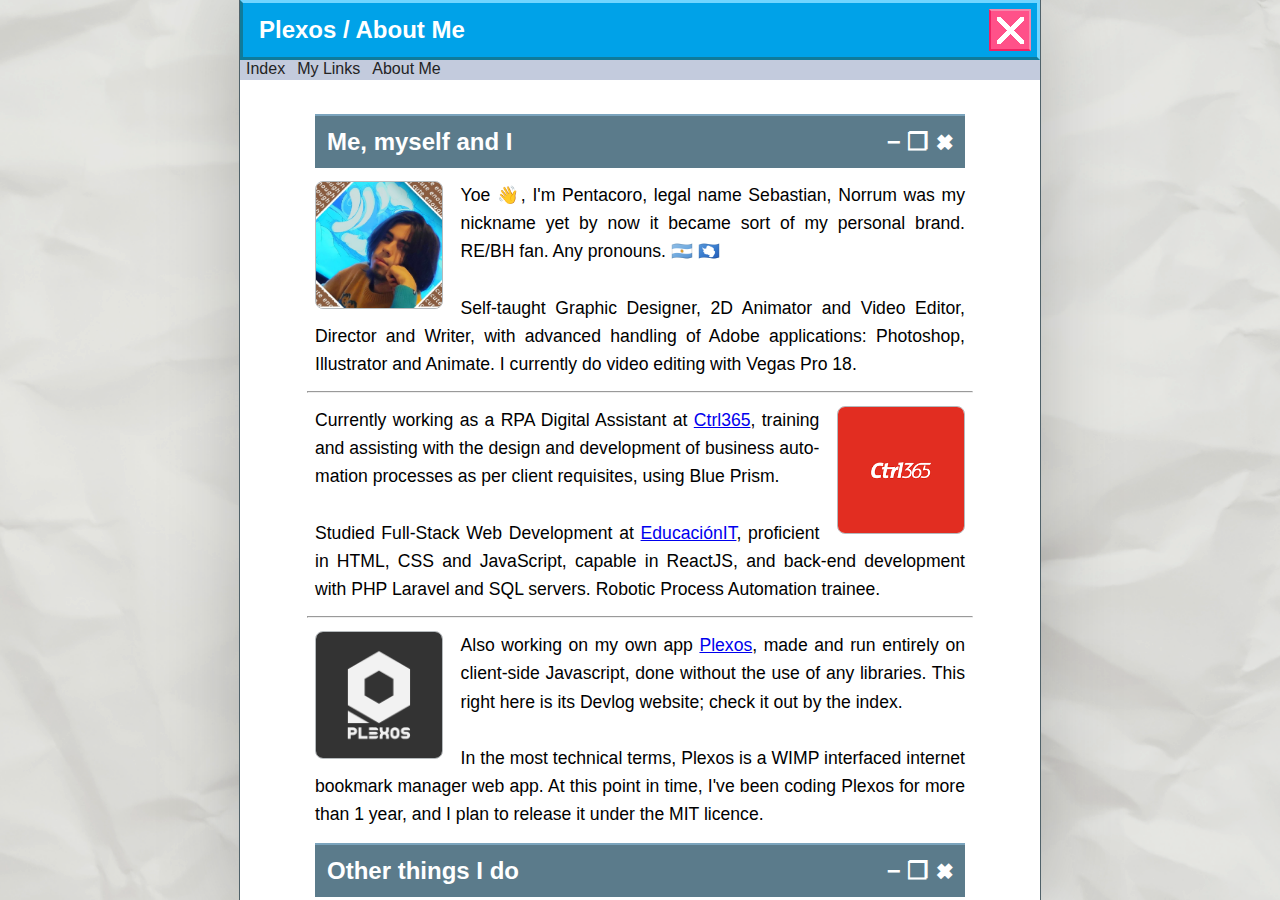
==== about.html @ 8edbabf7 "Initial blog state" ====
<!DOCTYPE html>
<html lang="en">
<head>
    <meta charset="UTF-8">
    <meta http-equiv="X-UA-Compatible" content="IE=edge">
    <meta name="viewport" content="width=device-width, initial-scale=1.0">

    <meta property="og:title" content="Plexos / About Me" />
    <meta property="og:type" content="website" />
    <meta property="og:url" content="https://plexos.neocities.org/about.html">
    <meta property="og:image" content="/assets/sebas.jpg"/>
    <meta property="og:description" content="Pentacoro's brief yet stylish autobiography. Selfie included.">
    <meta name="twitter:card" content="summary_large_image">
    <meta name="twitter:creator" content="@Pentacoro">

    <link rel="icon" type="image/png" href="/assets/norrum.png">
    <link rel="stylesheet" href="stylesEntries.css">
    <title>Plexos / About Me</title>
    <style>
        p {
            font-size: 1.1em;
        }
    </style>
</head>
<body>
    <div id="background"></div>

    <div id="container">
        <div id="column">
            <header>
                <div>
                    <h2>Plexos / About Me</h2><button onclick="alert('I see how it is')"></button>
                </div>
                <nav>
                    <a href="/">Index</a>
                    <a href="/links.html">My Links</a>
                    <a href="/about.html">About Me</a>
                </nav>
            </header>
            <main id="editorjs">
                <div>
                    <article>
                        <h2 style="border-top: #7ba4bd solid 2px; background-color: #5b7b8b; color:white; padding: .5em;">Me, myself and I <span style="float: right;">− ❐ 🞮</span></h2>

                        <p><img src="assets/sebas.jpg" style="margin-bottom: 10px; float: left; width: 128px; margin-right: 1em;" alt="">Yoe 👋, I'm Pentacoro, legal name Sebastian, Norrum was my nickname yet by now it became sort of my personal brand. RE/BH fan. Any pronouns. 🇦🇷 🇦🇶<br><br>Self-taught Graphic Designer, 2D Animator and Video Editor, Director and Writer, with advanced handling of Adobe applications: Photoshop, Illustrator and Animate. I currently do video editing with Vegas Pro 18.</p>

                        <hr>
                    
                        <p><img src="assets/ctrl365.png" style="margin-bottom: 10px; float: right; width: 128px; margin-left: 1em;" alt="">Currently working as a RPA Digital Assistant at <a href="https://ctrl365.com/">Ctrl365</a>, training and assisting with the design and development of business automation processes as per client requisites, using Blue Prism.<br><br>Studied Full-Stack Web Development at <a href="https://www.educacionit.com/">EducaciónIT</a>, proficient in HTML, CSS and JavaScript, capable in ReactJS, and back-end development with PHP Laravel and SQL servers. Robotic Process Automation trainee.</p>

                        <hr>

                        <p><img src="assets/Plexos_Logotype.png" style="margin-bottom: 10px; float: left; width: 128px; margin-right: 1em;" alt="">Also working on my own app <a href="https://pentacoro.github.io/">Plexos</a>, made and run entirely on client-side 
                        Javascript, done without the use of any libraries. This right here is its Devlog website; check it out by the index.<br><br>In the most technical terms, Plexos is a WIMP interfaced internet bookmark manager web app. At this point in time, I've been coding Plexos for more than 1 year, and I plan to release it under the MIT licence.</p>

                        <h2 style="border-top: #7ba4bd solid 2px; background-color: #5b7b8b; color:white; padding: .5em;">Other things I do<span style="float: right;">− ❐ 🞮</span></h2>

                        <p><img src="assets/norrum.jpg" style="margin-bottom: 10px; float: right; width: 128px; margin-left: 1em;" alt="">Most notably, I run my own personal brand "Norrum Plexus", which came to represent the totality of my internet presence as a network for all my work pieces and content; my <a href="http://plexos.neocities.org/entries/blog1.html#metaplexus">meta plexus</a>.<br><br>I run a <a href="https://www.youtube.com/c/NorrumPlexus">Youtube Channel</a> with the same name, though video production is too time consuming to keep up with everything I do through vlogs, so I mostly use it to upload short heavily edited game-related videos and montages.</p>

                        <figure>
                            <img src="https://i.gyazo.com/d46cfff326bdf60e606bf52e2f091a51.gif" height="383" style="object-fit: cover;object-position:50%30%;">
                            <figcaption>I was 16 when I made this animation in 2016<br></figcaption>
                        </figure>

                        <hr>
                    
                        <p><img src="assets/deviantart.png" style="margin-bottom: 10px; float: left; width: 128px; margin-right: 1em;" alt="">Sometimes I do digital art; almost all of it is up on my <a href="https://www.deviantart.com/norrum">DeviantArt</a>. It is strictly a hobby tho, I never took commissions and I don't think I ever will, so I'm sorry if you like my work <i>that</i> much lmao.<br><br>I mostly do pixelart, and for this I'd use either Aseprite or MS Paint, then the weird Photoshop piece. I don't have a tablet; everything is done through the power of my Logitech G502 and a very large mousepad.</p>
                    
                        <figure>
                            <img src="https://i.gyazo.com/dbd474972ebba1ecd0aa01bf05aa0f8b.png">
                            <figcaption>My pixelart chibiverse collection<br></figcaption>
                        </figure>

                        <hr>
                    
                        <p>
                            <span style="display: block;margin-bottom: 10px; float: right; width: 128px; margin-left: 1em; white-space: normal;">
                                <span class="playerAvatarAutoSizeInner" style="display: block;position: relative; width: 128px;height: 128px;white-space: normal;">
                                    <span class="profile_avatar_frame" style="display: block;white-space: normal;">
                                        <img src="https://cdn.cloudflare.steamstatic.com/steamcommunity/public/images/items/1442870/53e6b33ff221c4243c85397eb53ed4d33d940166.png" style="position: absolute;z-index: 2;width: 128px;height: 128px;transform: scale(110%);border: 0;">
                                    </span>
                                    <img src="https://avatars.cloudflare.steamstatic.com/49741505182e9433418ec3f5daa5454f02017528_full.jpg" style="position: absolute;z-index: 1;transform: scale(88%)">
                                </span>
                            </span>
                            Lastly, I love <a href="https://steamcommunity.com/id/NorrumPlexus/">videogames</a>. Resident Evil is the only thing I consider myself a "fan" of, though I also love games that allow me to build stuff, like Rollercoaster Tycoon, The Sims and Minecraft.<br><br>I'm very fond of the PC adventure game, specially with its resurgence through the indie scene, and games like Kentucky Route Zero, Firewatch and Oxenfree, as well as narrative experiences like Disco Elysium and Her Story.</p>
                    
                        <figure>
                            <img src="https://i.gyazo.com/68d956d542ffb410c13eceb2f7b75482.gif">
                            <figcaption>I be gaming<br></figcaption>
                        </figure>

                    <hr>

                    <span style="width:auto"> ▌◥▐<br> ▌◣▐<strong>  O R R U M</strong><br>P⠀ L⠀ E⠀ X⠀ U⠀ S<br></span>
                    
                    </article>
                </div>
            </main>
        </div>
    </div>
</body>
</html>
---- stylesEntries.css ----
* {
    margin: 0;
    box-sizing: border-box;
    font-family: Arial, Helvetica, sans-serif;
}

body {
    background-color: rgba(233, 233, 233, 0);
    min-width: 360px;
}

#background {
    background: rgb(233, 233, 233) url("/assets/fondo.png") no-repeat fixed center center / cover;
    width: 100%;
    height: 100%;
    filter: contrast(1.3) brightness(0.9);
    position: fixed;
    z-index: -1;
    
}
#container {
    width: 100%;
    display: flex;
    flex-direction: column;
    justify-content: center;
    align-items: center;
}
#column {
    background-color: white;
    width: 800px;
    height: 100%;
    display: grid;
    grid-template-rows: 80px auto;
    filter: drop-shadow(0px 0px 40px rgba(0, 0, 0, 0.200));
    outline: 1px solid #4f6169;
}

/*--------------------*//*--------------------*//*--------------------*/

header {
    position: sticky;
    top: 0px;
    color: white;

    display: flex;
    flex-direction: column;

    z-index: 2;
    height: 80px;
    display: flex;
    align-items: center;
    justify-content: center;
}
header>div{
    height: 60px;
    width: 100%;

    display: grid;
    grid-template-columns: auto 42px;

    padding: 6px;

    background-color: #00A2E8;
    border-top-color: #71D5FF;
    border-right-color: #71D5FF;
    border-bottom-color: #0F7B9B;
    border-left-color: #0F7B9B;
    border-style: solid;
    border-width: 3px;
}
header>div>h2 {
    margin-top: auto;
    margin-bottom: auto;
    margin-left: 10px;

    text-overflow: ellipsis;
    white-space: nowrap;
    overflow: hidden;
}
header>div>button {
    height: 100%;
    align-self: flex-end;

    background-color: #FF5189;
    background-image: url("assets/headerClose.svg");
	background-repeat: no-repeat;
	background-position: center;
	background-size: 70%;

    border-top-color: #f788ab;
    border-right-color: #f788ab;
    border-bottom-color: #f02263;
    border-left-color: #f02263;
    border-style: solid;
    border-width: 2px;
}
header>div>button:active {
    background-color: #f02263;

    border-top-color: #be003c;
    border-right-color: #be003c;
    border-bottom-color: #FF5189;
    border-left-color: #FF5189;
    border-style: solid;
    border-width: 2px;
}
nav {
    width: 100%;
    height: 20px;
    background-color: rgb(195, 203, 221);

    display: flex;
    flex-direction: row;
}
nav>a {
    color: rgb(36, 36, 36);
    height: 20px;
    padding: 0 6px 0 6px;
    text-decoration: none;
}
nav>a:hover {
    background-color: rgb(162, 166, 177);
}

/*--------------------*//*--------------------*//*--------------------*/
#container {
    height: 100vh;
    justify-content: start;
}
#editorjs {
    min-height: 90%;

    display: flex;
    flex-direction: column;
    background-color: white;

    overflow: auto;
}
article {
    height: 100%;
    padding: 2em 2em 0 2em;

    display: flex;
    flex-direction: column;
    align-items: center;

    overflow: auto;
}
article>*{
    margin-bottom: 13px;
    margin-left: 34px;
    margin-right: 34px;
    width: 650px;
}
article>*::selection, article>*>*::selection, article>*>*>*::selection{
    background-color: #d4ecff;
}
h1 {
    font-size: 2em;
}
h6 {
    color: #777777;
}
h1,h2,h3,h4,h5,h6{
    margin-top: 2px;
}
p, ol, ul {
    line-height: 1.6em;
    outline: none;
    hyphens: auto;
    text-align: justify;
    text-justify: inter-word;
}
ul>li {
    list-style-type: none;
}
ul>li::before {
    content:"•⠀";
    font-weight: bolder;
}
img {
    max-width: 100%;
    width: 100%;
    border: 1px solid #b5babd;
    border-radius: 8px;
}
figcaption {
    margin-top: 8px;
    width: 100%;
    color: #2b2b2b;
    background-color: #e6e6e6;
    font-size: .8em;
    padding: .4em;
    border-radius: 8px;
}
figcaption::before {
    content: "💬 "
}
iframe {
    width: 100%;
    border: 0;
}
.twitter-tweet {
    width: 100%;
    display: flex;
    flex-direction: column;
    align-items: center;
    max-width: 100% !important;
}
.twitter-tweet>*{
    max-width: 100% !important;
    width: 550px !important;
}
hr {
    width: 90.5%;
}
span {
    white-space: pre;
}
/*--------------------*/

/*--------------------*/
#list {
    padding-bottom: 1em;
}
.link:hover{
    border-top: #7ba4bd solid 2px;
    background-color: #5b7b8b;
    transition: background-color 0.05s, border-top 0.05s;
}
.link{
    display: grid;
    height: 76px;
    grid-template-columns: 76px auto 76px;
    text-decoration: none;

    border-top: #6e8a9b solid 2px;
    background-color: #526c7a;
    transition: background-color 0.2s, border-top 0.2s;
}
.link>.linkImage {
    background-color: rgb(151, 151, 151);
    background-image: url("../assets/svg/windowUI/headerClose.svg");
	background-repeat: no-repeat;
	background-position: center;
	background-size: 60%;
}
.link>span {
    display: flex;
    justify-content: center;
    align-items: center;
    user-select: none;
    color: white;
    font-size: 1.8em;
    border-left: #C3CBDD solid 2px;
}
.link>.row {
    font-size: 1.2em;
}
.link>.image {
    border: 1px solid #4f6169;
}
.linkBox.rows {
    display: flex;
    flex-direction: column;
}
.linkBox.columns {
    display: flex;
    flex-direction: row;
    justify-content: space-between;
}
.linkBox.columns>.link {
    grid-template-columns: 50px auto;
    width: 33.3%;
    height: 50px;
}
.marginRight{
    margin-right: 1em;
}
/*--------------------*/

/*DESKTOP*/
@media (max-width: 1024px){
    #column {
        width: 80%;
    }
    article>*{
        margin-left: 0px;
        margin-right: 0px;
        width: 650px;
    }
} /*----------------------*/

/*THIN DESKTOP*/
@media (max-width: 926px){
    article>*{
        width: 500px;
    }
} /*----------------------*/

/*TABLET*/
@media (max-width: 768px){
    #column {
        width: 90%;
    }
    .linkBox.columns>.link {
        grid-template-columns: 30px auto;
        width: 33.3%;
        height: 30px;
    }
    .linkBox.columns>.link>span {
        font-size: .8em;
    }
    .marginRight{
        margin-right: .6em;
    }
    .linkBox.rows>.link>span {
        font-size: 1.5em;
    }
    article>*{
        margin-left: 0px;
        margin-right: 0px;
        width: 100%;
    }
} /*----------------------*/

/*PHONE*/
@media (max-width: 500px){
    #column {
        width: 100%;
    }
    span>h1{
        font-size: 1.3em;
    }
    .content>span:nth-child(2) {
        display: flex;
        align-items: flex-end;
        justify-content: flex-end;
        padding: 0;
        text-align: right;
    }
    .image {
        background: #444444 url("articles/article1.png") center;
        background-size: cover;
    }
    .linkBox.columns>.link {
        grid-template-columns: 30px auto;
        width: 33.3%;
        height: 30px;
    }
    .linkBox.columns>.link>span {
        font-size: .8em;
    }
    .marginRight{
        margin-right: .6em;
    }
    .linkBox.rows>.link {
        grid-template-columns: 76px auto;
    }
    article{
        padding-left: 15px;
        padding-right: 15px;
    }
    
} /*----------------------*/
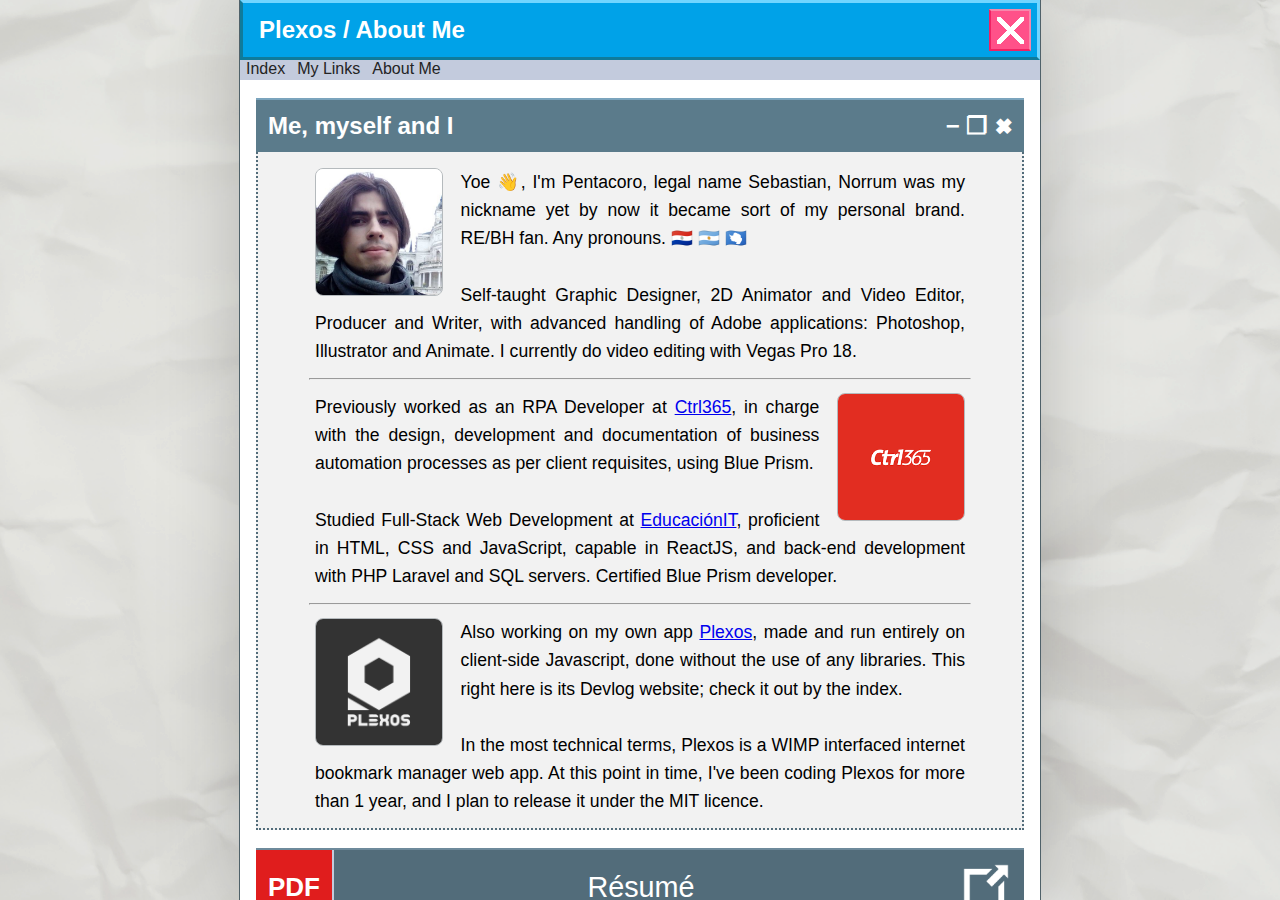
==== commit 89f0bfb1: "Cosmetic update" ====
--- a/about.html
+++ b/about.html
@@ -39,23 +39,36 @@
             </header>
             <main id="editorjs">
                 <div>
-                    <article>
-                        <h2 style="border-top: #7ba4bd solid 2px; background-color: #5b7b8b; color:white; padding: .5em;">Me, myself and I <span style="float: right;">− ❐ 🞮</span></h2>
+                    <h2 style="border-top: #7ba4bd solid 2px; background-color: #5b7b8b; color:white; padding: .5em;">Me, myself and I <span style="float: right;">− ❐ 🞮</span></h2>
+                    <article class="winbody">
 
-                        <p><img src="assets/sebas.jpg" style="margin-bottom: 10px; float: left; width: 128px; margin-right: 1em;" alt="">Yoe 👋, I'm Pentacoro, legal name Sebastian, Norrum was my nickname yet by now it became sort of my personal brand. RE/BH fan. Any pronouns. 🇦🇷 🇦🇶<br><br>Self-taught Graphic Designer, 2D Animator and Video Editor, Director and Writer, with advanced handling of Adobe applications: Photoshop, Illustrator and Animate. I currently do video editing with Vegas Pro 18.</p>
+                        <p><img src="assets/sebas2.jpg" style="margin-bottom: 10px; float: left; width: 128px; margin-right: 1em;" alt="">Yoe 👋, I'm Pentacoro, legal name Sebastian, Norrum was my nickname yet by now it became sort of my personal brand. RE/BH fan. Any pronouns. 🇵🇾 🇦🇷 🇦🇶<br><br>Self-taught Graphic Designer, 2D Animator and Video Editor, Producer and Writer, with advanced handling of Adobe applications: Photoshop, Illustrator and Animate. I currently do video editing with Vegas Pro 18.</p>
 
                         <hr>
                     
-                        <p><img src="assets/ctrl365.png" style="margin-bottom: 10px; float: right; width: 128px; margin-left: 1em;" alt="">Currently working as a RPA Digital Assistant at <a href="https://ctrl365.com/">Ctrl365</a>, training and assisting with the design and development of business automation processes as per client requisites, using Blue Prism.<br><br>Studied Full-Stack Web Development at <a href="https://www.educacionit.com/">EducaciónIT</a>, proficient in HTML, CSS and JavaScript, capable in ReactJS, and back-end development with PHP Laravel and SQL servers. Robotic Process Automation trainee.</p>
+                        <p><img src="assets/ctrl365.png" style="margin-bottom: 10px; float: right; width: 128px; margin-left: 1em;" alt="">Previously worked as an RPA Developer at <a href="https://ctrl365.com/">Ctrl365</a>, in charge with the design, development and documentation of business automation processes as per client requisites, using Blue Prism.<br><br>Studied Full-Stack Web Development at <a href="https://www.educacionit.com/">EducaciónIT</a>, proficient in HTML, CSS and JavaScript, capable in ReactJS, and back-end development with PHP Laravel and SQL servers. Certified Blue Prism developer.</p>
 
                         <hr>
 
                         <p><img src="assets/Plexos_Logotype.png" style="margin-bottom: 10px; float: left; width: 128px; margin-right: 1em;" alt="">Also working on my own app <a href="https://pentacoro.github.io/">Plexos</a>, made and run entirely on client-side 
                         Javascript, done without the use of any libraries. This right here is its Devlog website; check it out by the index.<br><br>In the most technical terms, Plexos is a WIMP interfaced internet bookmark manager web app. At this point in time, I've been coding Plexos for more than 1 year, and I plan to release it under the MIT licence.</p>
 
-                        <h2 style="border-top: #7ba4bd solid 2px; background-color: #5b7b8b; color:white; padding: .5em;">Other things I do<span style="float: right;">− ❐ 🞮</span></h2>
+                    </article>
 
-                        <p><img src="assets/norrum.jpg" style="margin-bottom: 10px; float: right; width: 128px; margin-left: 1em;" alt="">Most notably, I run my own personal brand "Norrum Plexus", which came to represent the totality of my internet presence as a network for all my work pieces and content; my <a href="http://plexos.neocities.org/entries/blog1.html#metaplexus">meta plexus</a>.<br><br>I run a <a href="https://www.youtube.com/c/NorrumPlexus">Youtube Channel</a> with the same name, though video production is too time consuming to keep up with everything I do through vlogs, so I mostly use it to upload short heavily edited game-related videos and montages.</p>
+                    <br>
+
+                    <a class="link" target=”_blank” href="https://github.com/Pentacoro/plexos.neocities.org/blob/master/files/CV - Sebastian Valdez.pdf?raw=true"><div class="linkImage" style="background-color: rgb(224, 29, 29); color:white;font-size: 26px;font-weight:600;display: flex;justify-content: center;align-items: center;">PDF</div><span>Résumé</span><div class="linkImage" style="background-color: rgba(255, 255, 255, 0);background-image: url('/assets/icons8-external-link-64.png');"></div></a>
+
+                    <br>
+
+                    <div id="ender">
+                        <div class="endline"></div>
+                    </div>
+
+                    <h2 style="border-top: #7ba4bd solid 2px; background-color: #5b7b8b; color:white; padding: .5em;">Other things I do<span style="float: right;">− ❐ 🞮</span></h2>
+                    <article class="winbody">
+
+                        <p><img src="assets/norrumsq2.png" style="margin-bottom: 10px; float: right; width: 128px; margin-left: 1em;" alt="">Most notably, I run my own personal brand "Norrum Plexus", which came to represent the totality of my internet presence as a network for all my work pieces and content; my <a href="http://plexos.neocities.org/entries/blog1.html#metaplexus">meta plexus</a>.<br><br>I run a <a href="https://www.youtube.com/c/NorrumPlexus">Youtube Channel</a> with the same name, though video production is too time consuming to keep up with everything I do through vlogs, so I mostly use it to upload short heavily edited game-related videos and montages.</p>
 
                         <figure>
                             <img src="https://i.gyazo.com/d46cfff326bdf60e606bf52e2f091a51.gif" height="383" style="object-fit: cover;object-position:50%30%;">
@@ -64,7 +77,7 @@
 
                         <hr>
                     
-                        <p><img src="assets/deviantart.png" style="margin-bottom: 10px; float: left; width: 128px; margin-right: 1em;" alt="">Sometimes I do digital art; almost all of it is up on my <a href="https://www.deviantart.com/norrum">DeviantArt</a>. It is strictly a hobby tho, I never took commissions and I don't think I ever will, so I'm sorry if you like my work <i>that</i> much lmao.<br><br>I mostly do pixelart, and for this I'd use either Aseprite or MS Paint, then the weird Photoshop piece. I don't have a tablet; everything is done through the power of my Logitech G502 and a very large mousepad.</p>
+                        <p><img src="assets/deviantartpfp.png" style="margin-bottom: 10px; float: left; width: 128px; margin-right: 1em;" alt="">Sometimes I do digital art; almost all of it is up on my <a href="https://www.deviantart.com/norrum">DeviantArt</a>. It is strictly a hobby tho, I never took commissions and I don't think I ever will, so I'm sorry if you like my work <i>that</i> much lmao.<br><br>I mostly do pixelart, and for this I'd use either Aseprite or MS Paint, then the weird Photoshop piece. I don't have a tablet; everything is done through the power of my Logitech G502 and a very large mousepad.</p>
                     
                         <figure>
                             <img src="https://i.gyazo.com/dbd474972ebba1ecd0aa01bf05aa0f8b.png">
@@ -77,24 +90,24 @@
                             <span style="display: block;margin-bottom: 10px; float: right; width: 128px; margin-left: 1em; white-space: normal;">
                                 <span class="playerAvatarAutoSizeInner" style="display: block;position: relative; width: 128px;height: 128px;white-space: normal;">
                                     <span class="profile_avatar_frame" style="display: block;white-space: normal;">
-                                        <img src="https://cdn.cloudflare.steamstatic.com/steamcommunity/public/images/items/1442870/53e6b33ff221c4243c85397eb53ed4d33d940166.png" style="position: absolute;z-index: 2;width: 128px;height: 128px;transform: scale(110%);border: 0;">
+                                        <img src="https://cdn.cloudflare.steamstatic.com/steamcommunity/public/images/items/774171/f9997653542df9f7814d0bb9f9d24b10c4b1a289.png" style="position: absolute;z-index: 2;width: 128px;height: 128px;transform: scale(110%);border: 0;">
                                     </span>
                                     <img src="https://avatars.cloudflare.steamstatic.com/49741505182e9433418ec3f5daa5454f02017528_full.jpg" style="position: absolute;z-index: 1;transform: scale(88%)">
                                 </span>
                             </span>
-                            Lastly, I love <a href="https://steamcommunity.com/id/NorrumPlexus/">videogames</a>. Resident Evil is the only thing I consider myself a "fan" of, though I also love games that allow me to build stuff, like Rollercoaster Tycoon, The Sims and Minecraft.<br><br>I'm very fond of the PC adventure game, specially with its resurgence through the indie scene, and games like Kentucky Route Zero, Firewatch and Oxenfree, as well as narrative experiences like Disco Elysium and Her Story.</p>
+                            Lastly, I love <a href="https://steamcommunity.com/id/NorrumPlexus/">videogames</a>. Resident Evil is the only thing I consider myself a "fan" of, though I also love games that allow me to build stuff, like Rollercoaster Tycoon, The Sims and Minecraft.<br><br>I'm very fond of the PC adventure game, specially with its resurgence through the indie scene, and games like Kentucky Route Zero, Firewatch and Oxenfree, as well as narrative experiences like Disco Elysium and Signalis.</p>
                     
                         <figure>
-                            <img src="https://i.gyazo.com/68d956d542ffb410c13eceb2f7b75482.gif">
+                            <img src="https://i.gyazo.com/5bbc20b8eb92b6b061ed9b546816733d.gif">
                             <figcaption>I be gaming<br></figcaption>
                         </figure>
-
-                    <hr>
-
-                    <span style="width:auto"> ▌◥▐<br> ▌◣▐<strong>  O R R U M</strong><br>P⠀ L⠀ E⠀ X⠀ U⠀ S<br></span>
                     
                     </article>
+                    <br>
                 </div>
+                <footer>
+                    <span class="signature"> ▌◥▐<br> ▌◣▐<strong>  O R R U M</strong><br>P⠀ L⠀ E⠀ X⠀ U⠀ S<br></span>
+                </footer>
             </main>
         </div>
     </div>
--- a/stylesEntries.css
+++ b/stylesEntries.css
@@ -129,22 +129,22 @@
 }
 #editorjs {
     min-height: 90%;
+    padding: 1em 1em 0 1em;
+
+    background-color: white;
+
+    overflow: auto;
+}
+
+/*--------------------*/
+article {
+    padding: 1em 1em 0 1em;
 
     display: flex;
     flex-direction: column;
-    background-color: white;
-
-    overflow: auto;
-}
-article {
-    height: 100%;
-    padding: 2em 2em 0 2em;
-
-    display: flex;
-    flex-direction: column;
-    align-items: center;
-
-    overflow: auto;
+    align-items: center;
+
+    overflow: hidden;
 }
 article>*{
     margin-bottom: 13px;
@@ -154,6 +154,23 @@
 }
 article>*::selection, article>*>*::selection, article>*>*>*::selection{
     background-color: #d4ecff;
+}
+.winbody {
+    background-color: #f2f2f2;
+    border: dotted #526c7a 2px;
+    border-top: 0px;
+}
+.signature {
+    line-height: 20px;
+    color: rgb(95, 95, 95);
+}
+footer {
+    display: flex;
+    justify-content: center;
+
+    border-top: rgb(95, 95, 95) solid 1px;
+    margin: 10px 0 10px 0;
+    padding: 10px 0 0px 0;
 }
 h1 {
     font-size: 2em;
@@ -188,7 +205,7 @@
     margin-top: 8px;
     width: 100%;
     color: #2b2b2b;
-    background-color: #e6e6e6;
+    background-color: #dadada;
     font-size: .8em;
     padding: .4em;
     border-radius: 8px;
@@ -219,7 +236,6 @@
 }
 /*--------------------*/
 
-/*--------------------*/
 #list {
     padding-bottom: 1em;
 }
@@ -277,7 +293,28 @@
 .marginRight{
     margin-right: 1em;
 }
+
 /*--------------------*/
+#ender {
+    display: flex;
+    margin: 10px 0 10px 0
+}
+#ender>.endline {
+    flex-grow: 2;
+    height: 1px;
+    margin: auto 0 auto 0;
+    background-color: rgb(95, 95, 95);
+}
+#ender>.endtext {
+    flex-grow: 0;
+    margin: 0 1em 0 1em;
+    display: flex;
+    align-items: center;
+    justify-content: center;
+}
+#ender>.endtext>span {
+    color: rgb(95, 95, 95);
+}
 
 /*DESKTOP*/
 @media (max-width: 1024px){
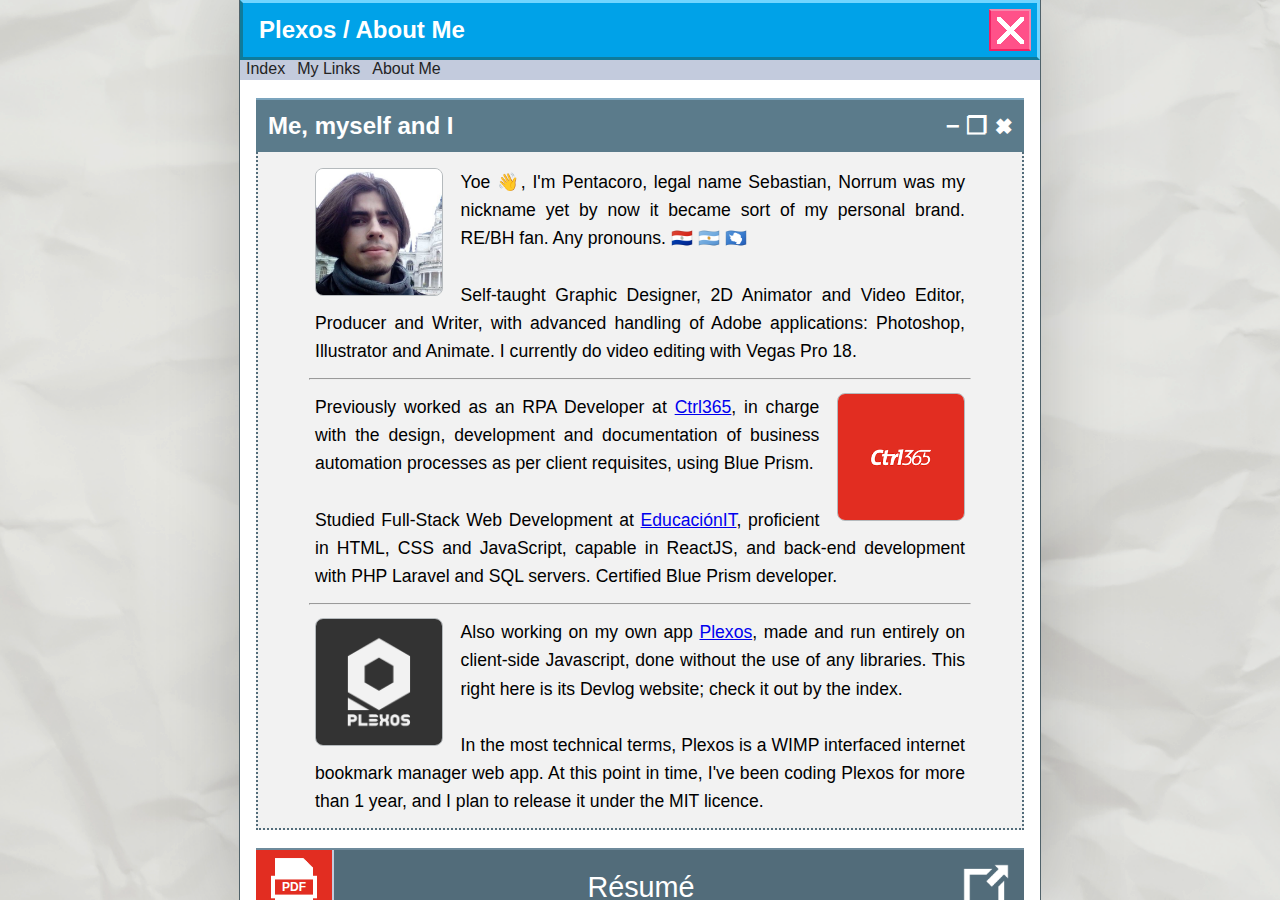
==== commit 8a8c3f0f: "URL iframed value to remove window header frame" ====
--- a/about.html
+++ b/about.html
@@ -1,6 +1,7 @@
 <!DOCTYPE html>
 <html lang="en">
 <head>
+    <script src="scripts/script.js"></script>
     <meta charset="UTF-8">
     <meta http-equiv="X-UA-Compatible" content="IE=edge">
     <meta name="viewport" content="width=device-width, initial-scale=1.0">
@@ -57,7 +58,7 @@
 
                     <br>
 
-                    <a class="link" target=”_blank” href="https://github.com/Pentacoro/plexos.neocities.org/blob/master/files/CV - Sebastian Valdez.pdf?raw=true"><div class="linkImage" style="background-color: rgb(224, 29, 29); color:white;font-size: 26px;font-weight:600;display: flex;justify-content: center;align-items: center;">PDF</div><span>Résumé</span><div class="linkImage" style="background-color: rgba(255, 255, 255, 0);background-image: url('/assets/icons8-external-link-64.png');"></div></a>
+                    <a class="link" target=”_blank” href="https://github.com/Pentacoro/plexos.neocities.org/blob/master/files/CV - Sebastián Valdez.pdf?raw=true"><div class="linkImage" style="background-color: #E22D21;background-image: url('assets/links/png/pdf.png');color:white;font-size: 12px;font-weight:800;display: flex;justify-content: center;align-items: center;">PDF</div><span>Résumé</span><div class="linkImage" style="background-color: rgba(255, 255, 255, 0);background-image: url('/assets/icons8-external-link-64.png');"></div></a>
 
                     <br>
 
@@ -111,5 +112,7 @@
             </main>
         </div>
     </div>
+
+    <script defer src="scripts/scriptDefer.js"></script>
 </body>
 </html>--- a/stylesEntries.css
+++ b/stylesEntries.css
@@ -126,6 +126,7 @@
 #container {
     height: 100vh;
     justify-content: start;
+    overflow: hidden;
 }
 #editorjs {
     min-height: 90%;
